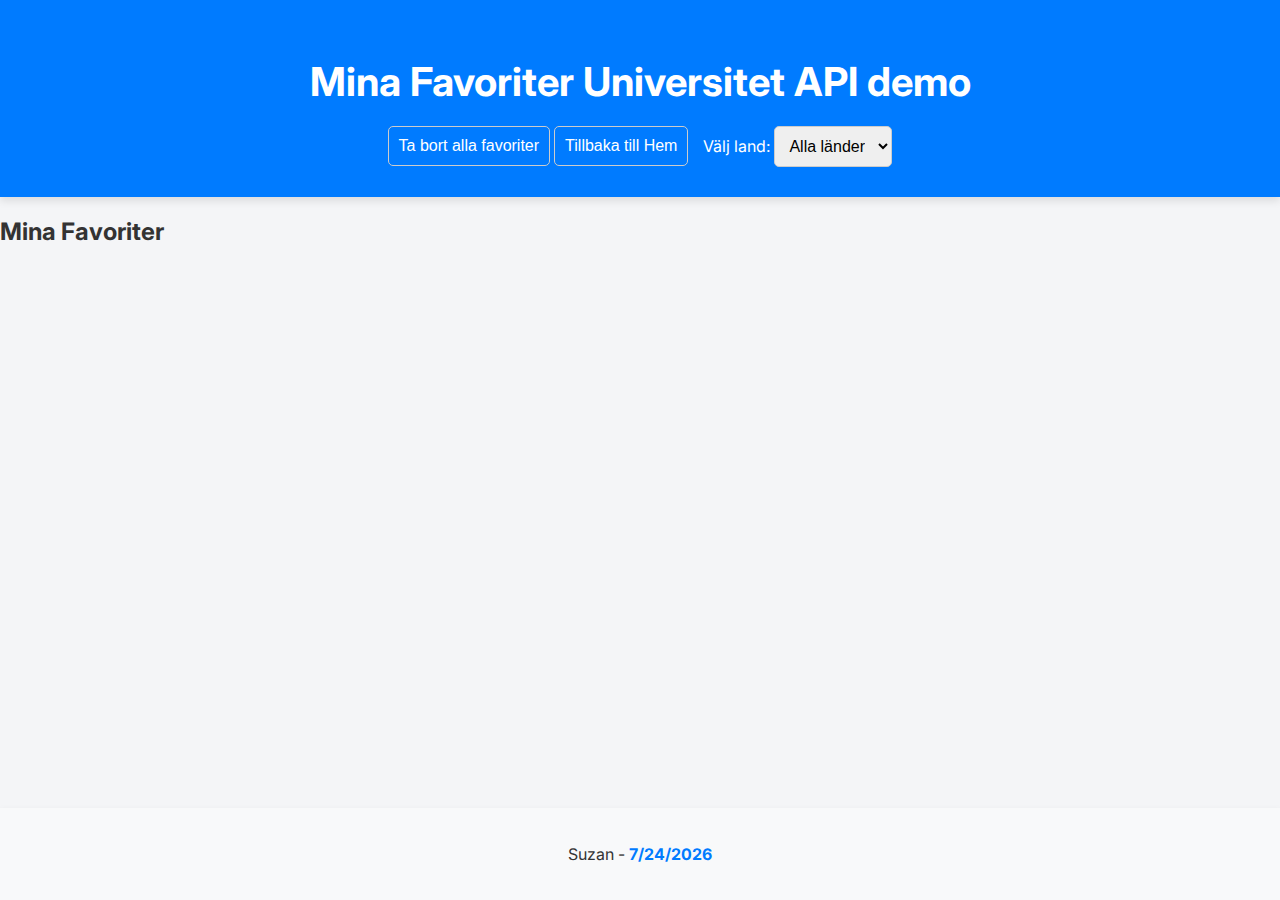
==== uniView.html @ 76bb3ffd "." ====
<!DOCTYPE html>
<html lang="sv">

<head>
    <meta charset="UTF-8">
    <meta name="viewport" content="width=device-width, initial-scale=1.0">
    <title>Min filmsamling</title>
    <link rel="stylesheet" href="style.css" />
    <script src="./script.js" defer></script>
</head>

<body>
    <header>
        <h1>Mina Favoriter Universitet API demo</h1>
        <form id="search-form">
            <div class="fav-actions">
                <button id="clearFavBtn">Ta bort alla favoriter</button>
                <button id="backHomeBtn">Tillbaka till Hem</button>
              </div>
              <div>
                <label for="countrySelect">Välj land:</label>
                <select id="countrySelect" class="country-select">
                  <option value="">Alla länder</option>
                </select>
                <div id="countryInfo"></div>
              </div>
        </form>
    </header>

    <main>
    <section id="favoritesSection" class="section">
        <h2>Mina Favoriter</h2>
        <div id="universities-favourite-container"></div>
      </section>
    </main>
    <footer>
      <p>Suzan - <span id="currentDate"></span></p>
    </footer>
</body>

</html>
---- style.css ----
@import url('https://fonts.googleapis.com/css2?family=Inter:wght@300;400;500;700&display=swap');

*,
*::before,
*::after {
    box-sizing: border-box;
}

body {
    font-family: 'Inter', sans-serif;
    margin: 0;
    padding: 0;
    background-color: #f4f5f7;
    color: #333;
    display: flex;
    flex-direction: column;
    min-height: 100vh;
}

header {
    background-color: #007bff;
    color: #ffffff;
    text-align: center;
    padding: 30px 20px;
    box-shadow: 0 4px 8px rgba(0, 0, 0, 0.1);
}

header h1 {
    font-size: 2.5rem;
    font-weight: 700;
    margin-bottom: 10px;
}

form {
    display: flex;
    justify-content: center;
    gap: 15px;
    margin-top: 20px;
}

input,
select,
button {
    padding: 10px;
    font-size: 1rem;
    border-radius: 5px;
    border: 1px solid #ccc;
    outline: none;
}
input {
    cursor: pointer;
}
input:focus,
select:focus,
button:focus {
    border-color: #007bff;
    box-shadow: 0 0 5px rgba(0, 123, 255, 0.5);
}

button {
    background-color: #007bff;
    color: white;
    cursor: pointer;
}

button:hover {
    background-color: #0056b3;
}

#universities-container {
    display: grid;
    grid-template-columns: repeat(auto-fill, minmax(200px, 1fr));
    gap: 20px;
    padding: 30px;
    margin: 0 auto;
    max-width: 1200px;
    p {
        background-color: rgb(234, 255, 0);
        font-size: 2rem;
        border-radius: 15%;
        text-align: center;
        span {
            color: red;
            font-weight: bold;
            font-size: 3rem;

        }
    }
}

article {
    background-color: #ffffff;
    border-radius: 10px;
    box-shadow: 0 4px 10px rgba(0, 0, 0, 0.1);
    overflow: hidden;
    transition: transform 0.3s ease;
}

article:hover {
    transform: translateY(-5px);
}

article figure {
    display: grid;
    grid-area: auto;
    width: 100%;
    height: auto;
    background-size: cover;
    background-position: center;
    border-top-left-radius: 10px;
    border-top-right-radius: 10px;
}

article h2 {
    padding: 15px;
    font-size: 1.3rem;
    font-weight: 500;
    color: #333;
    text-align: center;
}

article a {
    display: block;
    padding: 15px;
    background-color: #007bff;
    color: white;
    text-align: center;
    text-decoration: none;
    font-size: 1rem;
    border-bottom-left-radius: 10px;
    border-bottom-right-radius: 10px;
    transition: background-color 0.3s ease;
    margin-bottom: 0;
}

article a:hover {
    background-color: #0056b3;
}

footer {
    background-color: #f8f9fa;
    color: #333;
    text-align: center;
    padding: 20px;
    margin-top: auto;
    box-shadow: 0 4px 8px rgba(0, 0, 0, 0.1);
}

.page-buttons {
    display: flex;
    justify-content: center;
    align-items: center;
    gap: 10px;
    margin-top: 10px;
}

.page-buttons button {
    background-color: #007bff;
    color: white;
    padding: 10px 20px;
    border: none;
    border-radius: 5px;
    cursor: pointer;
    transition: background-color 0.3s ease;
}

.page-buttons button:hover {
    background-color: #0056b3;
}

.page-buttons p {
    font-size: 1.2rem;
    color: #333;
}

@media (max-width: 768px) {
    form {
        flex-direction: column;
        gap: 10px;
    }

    button {
        width: 100%;
    }

    #universities-container {
        padding: 15px;
    }

    article h2 {
        font-size: 1.1rem;
    }
}
/* Styles för varje filmbild */
.university-card {
    border-radius: 8px;
    background-color: #26d2d0;
    box-shadow: 0 4px 8px rgba(0, 0, 0, 0.1);
    margin-bottom: 2rem;
    overflow: hidden;
    transition: transform 0.3s ease;
    width: 250px;
    text-align: center;
    position: relative;
}

.university-card:hover {
    transform: scale(1.05);
}

.university-card figure {
    background-size: cover;
    background-position: center;
    height: 200px;
    width: 100%;
    margin: 0;
}

/* Statusindikator */
.status-indicator {
    width: 15px;
    height: 15px;
    border-radius: 50%;
    position: absolute;
    top: 10px;
    left: 10px;
}

.red {
    background-color: red;
}

.green {
    background-color: green;
}
#currentDate {
    color: #007bff;
    font-weight: bold;
}
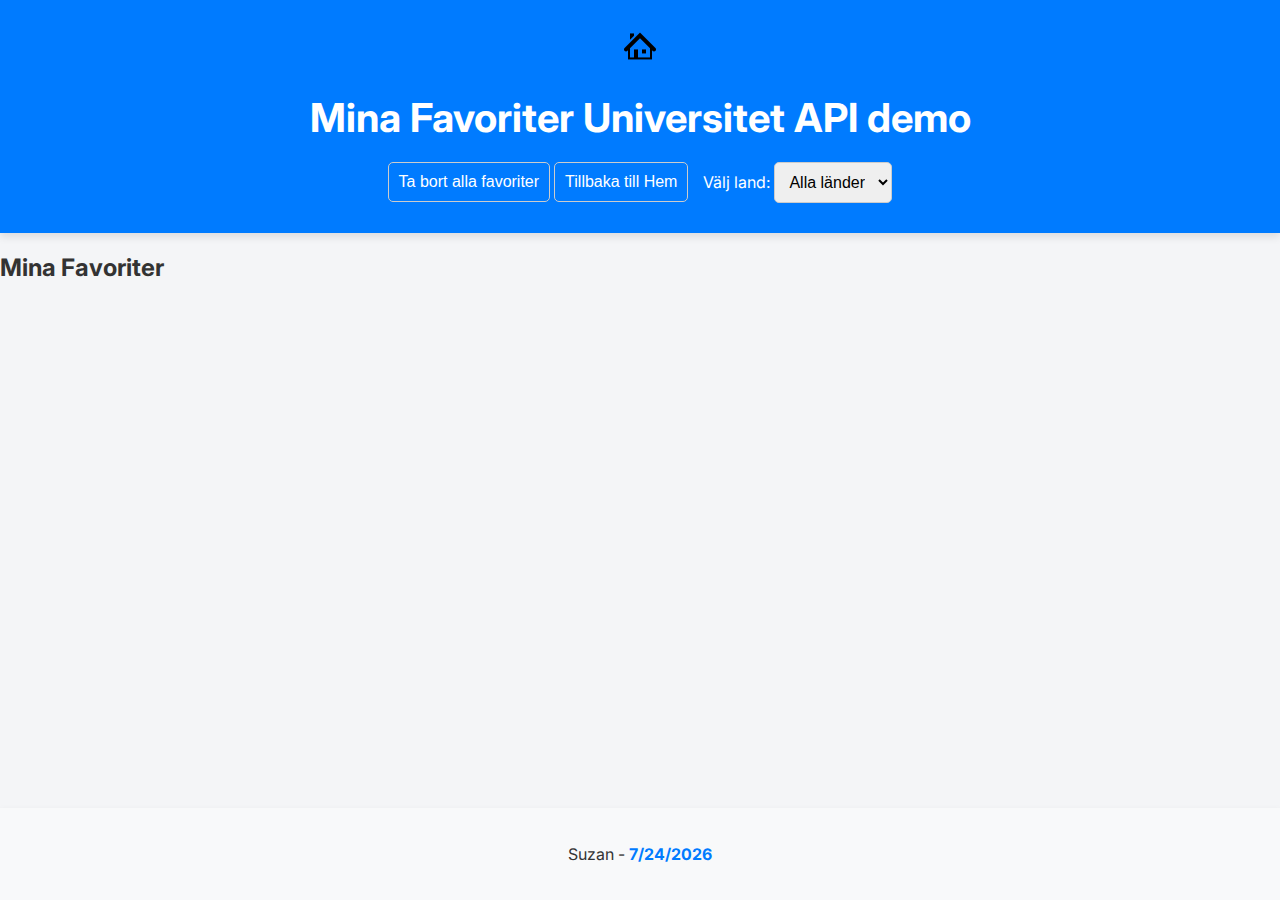
==== commit 4ae13413: "." ====
--- a/uniView.html
+++ b/uniView.html
@@ -10,7 +10,11 @@
 </head>
 
 <body>
-    <header>
+  <header class="global-header max-width-container border">
+    <nav class="global-nav max-width border">
+            <a href="./index.html"><img src="./img/home.png" style="height: 2rem; width: 2rem;"></a>  
+    </nav>    
+
         <h1>Mina Favoriter Universitet API demo</h1>
         <form id="search-form">
             <div class="fav-actions">
